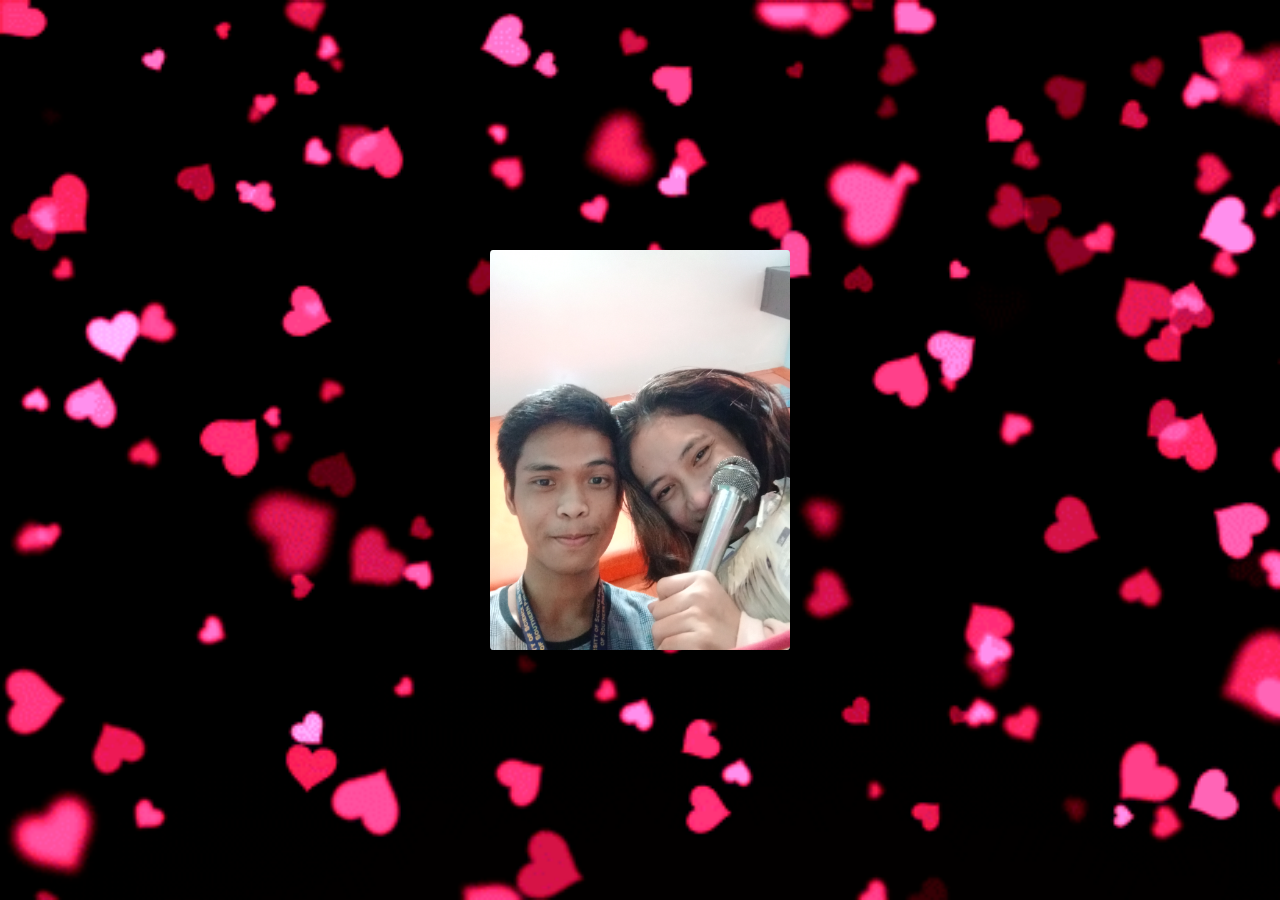
==== surprise.html @ 30edf98f "adding registration" ====
<!DOCTYPE html>
<html lang="en">
<head>
    <meta charset="UTF-8">
    <meta http-equiv="X-UA-Compatible" content="IE=edge">
    <meta name="viewport" content="width=device-width, initial-scale=1.0">
    <title>Registration</title>
    <link rel="stylesheet" href="surprise.css">
</head>
<body onload="slider()">
    <div class="main">
        <audio controls autoplay preload="auto" style="display: none;">
            <source src="senpai.mp3" type="audio/mpeg" >
          Your browser does not support the audio element.
        </audio>
            
        <div class="slider">
            <img src="ooof/1.jpg" width="300" 
            height="400" center id="img">
        </div>
    </div>
    
    <script>
        var slides = document.getElementById("img");

        var images = new Array(
            "ooof/1.jpg",
            "ooof/2.jpeg",
            "ooof/3.jpeg",
            "ooof/4.jpg",
            "ooof/5.jpeg",
            "ooof/6.jpg",
            "ooof/7.jpg",
            "ooof/8.jpg",
            "ooof/9.jpg",
            "ooof/10.jpg",
            "ooof/11.jpg",
            "ooof/12.jpg",
            "ooof/13.jpeg",
            "ooof/14.jpeg",
            "ooof/15.jpeg",
            "ooof/16.jpg",
            "ooof/17.jpg",
            "ooof/18.jpeg",
            "ooof/19.jpeg",
            "ooof/20.jpeg",
            "ooof/21.jpeg",
            "ooof/22.jpg",
            "ooof/23.jpeg",
            "ooof/24.jpeg",
            "ooof/25.jpeg",
            "ooof/26.jpeg",
            "ooof/27.jpeg",
            "ooof/28.jpeg",
            "ooof/29.jpg",
            "ooof/30.jpg",
            "ooof/31.jpeg",
            "ooof/32.jpeg",
            "ooof/33.jpeg",
            "ooof/34.jpeg",
            "ooof/35.jpeg",
            "ooof/36.jpg",
        );

        var len = images.length;
        var i = 0;

        function slider(){
            if(i > len-1){
                i = 0;
            }
            img.src = images[i];
            i++
            setTimeout('slider()', 3000)
        }
    </script>
</body>
</html>
---- surprise.css ----
* {
    margin: 0;
    padding: 0;
}

.main {
    height: 100vh;
    width: 100%;
    position: relative;
    overflow: hidden;
    background-image: url(ooof/hearts.gif);
    background-size: cover;
}

.slider {
    height: 100vh;
    width: 100%;
    position: relative;
    display: flex;
    justify-content: center;
    align-items: center;
}

img {
    border-radius: 1%;
    max-width: fit-content;
    min-width: fit-content;
}

#img {
    animation: zoom 3s linear infinite 
}

@keyframes zoom {
    0%{
        transform: scale(1.3);
    }
    15%{
        transform: scale(1);
    }
    85%{
        transform: scale(1);
    }
    100%{
        transform: scale(1.3);
    }
}
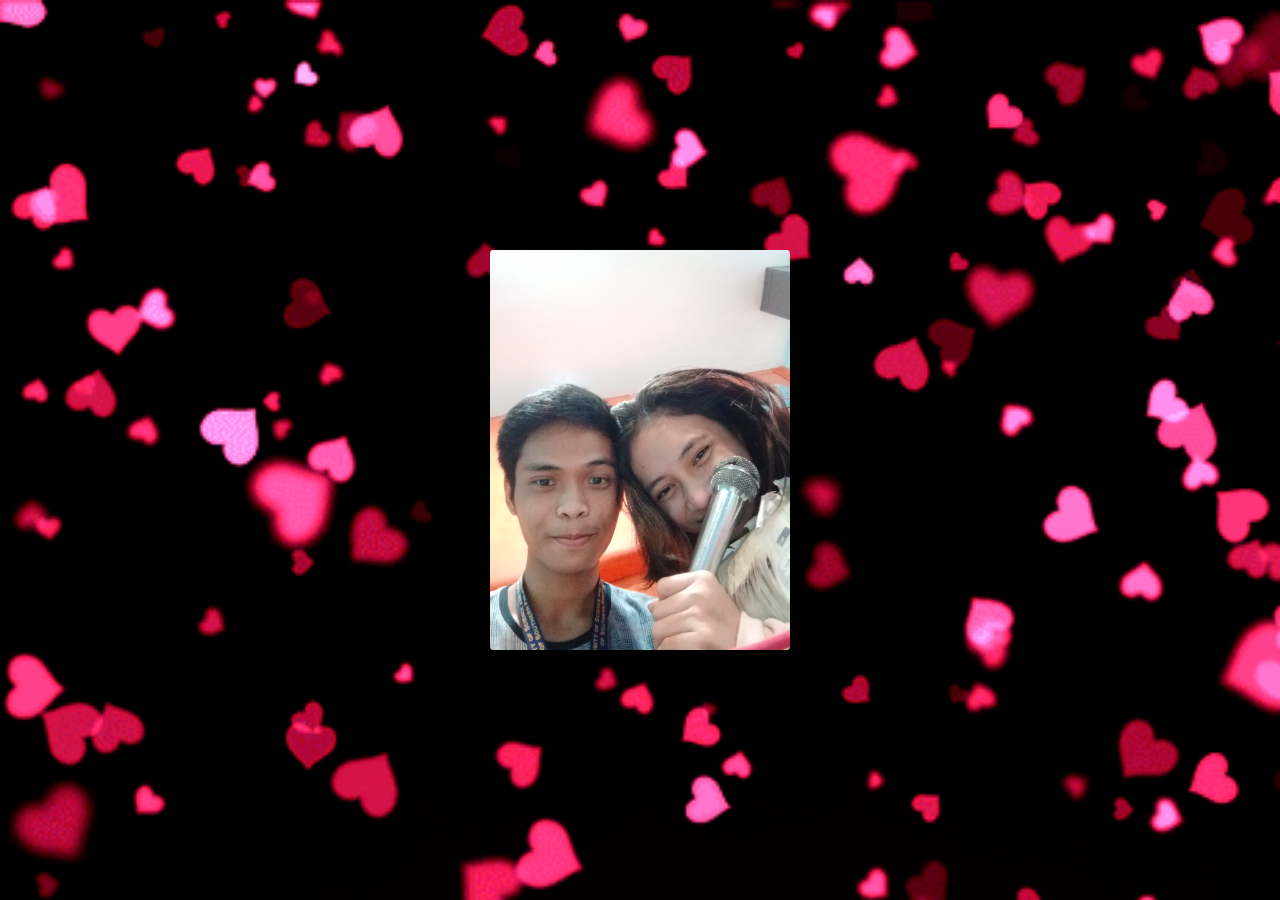
==== commit c648edac: "Adding Validation" ====
--- a/surprise.html
+++ b/surprise.html
@@ -9,8 +9,8 @@
 </head>
 <body onload="slider()">
     <div class="main">
-        <audio controls autoplay preload="auto" style="display: none;">
-            <source src="senpai.mp3" type="audio/mpeg" >
+        <audio controls loop autoplay preload="auto" style="display: none;">
+            <source src="Simpleng Tulad Mo.mp3" type="audio/mpeg" >
           Your browser does not support the audio element.
         </audio>
             
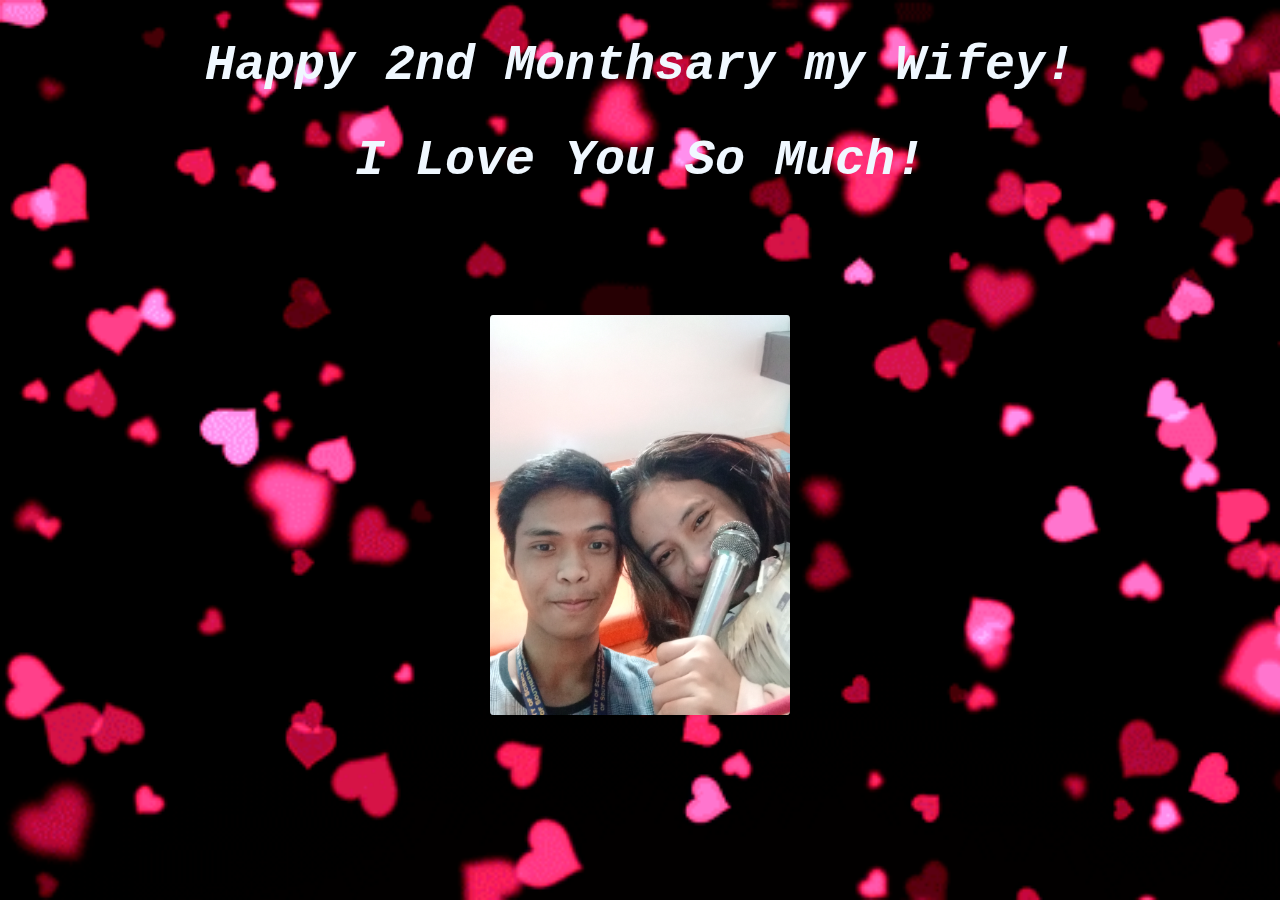
==== commit 57450cb9: "Final" ====
--- a/surprise.html
+++ b/surprise.html
@@ -9,15 +9,22 @@
 </head>
 <body onload="slider()">
     <div class="main">
-        <audio controls loop autoplay preload="auto" style="display: none;">
-            <source src="Simpleng Tulad Mo.mp3" type="audio/mpeg" >
-          Your browser does not support the audio element.
-        </audio>
+        <div class="headerBox">
+            <h1 class="greet">Happy 2nd Monthsary my Wifey!</h1>
+            <p class="greet">I Love You So Much! </p>
+        </div>
+
             
         <div class="slider">
             <img src="ooof/1.jpg" width="300" 
             height="400" center id="img">
         </div>
+        <audio controls loop autoplay preload="auto" style="display: none;">
+            <source src="Simpleng Tulad Mo.mp3" type="audio/mpeg" >
+          Your browser does not support the audio element.
+        </audio>
+
+
     </div>
     
     <script>
--- a/surprise.css
+++ b/surprise.css
@@ -12,6 +12,34 @@
     background-size: cover;
 }
 
+.headerBox{
+    display: flex;
+    justify-content: center;
+    align-items: center;
+    flex-direction: column;
+}
+
+.greet {
+    margin-top: 35px;
+    display: flex;
+    justify-content: center;
+    align-items: center;
+    width: 230%;
+    height: 60px;
+    animation: scrollText 10s infinite linear;
+    flex-direction: column;
+    font-size: 50px;
+    font-family: 'Courier New', Courier, monospace;
+    font-style: italic;
+    font-weight: bold;
+    color: aliceblue;
+}
+
+@keyframes scrollText {
+    from { transform: translateX(100%); }
+    to { transform: translateX(-100%); }
+  }
+
 .slider {
     height: 100vh;
     width: 100%;
@@ -19,9 +47,11 @@
     display: flex;
     justify-content: center;
     align-items: center;
+    margin-top: -70px;
 }
 
 img {
+    margin-top: -110px;
     border-radius: 1%;
     max-width: fit-content;
     min-width: fit-content;
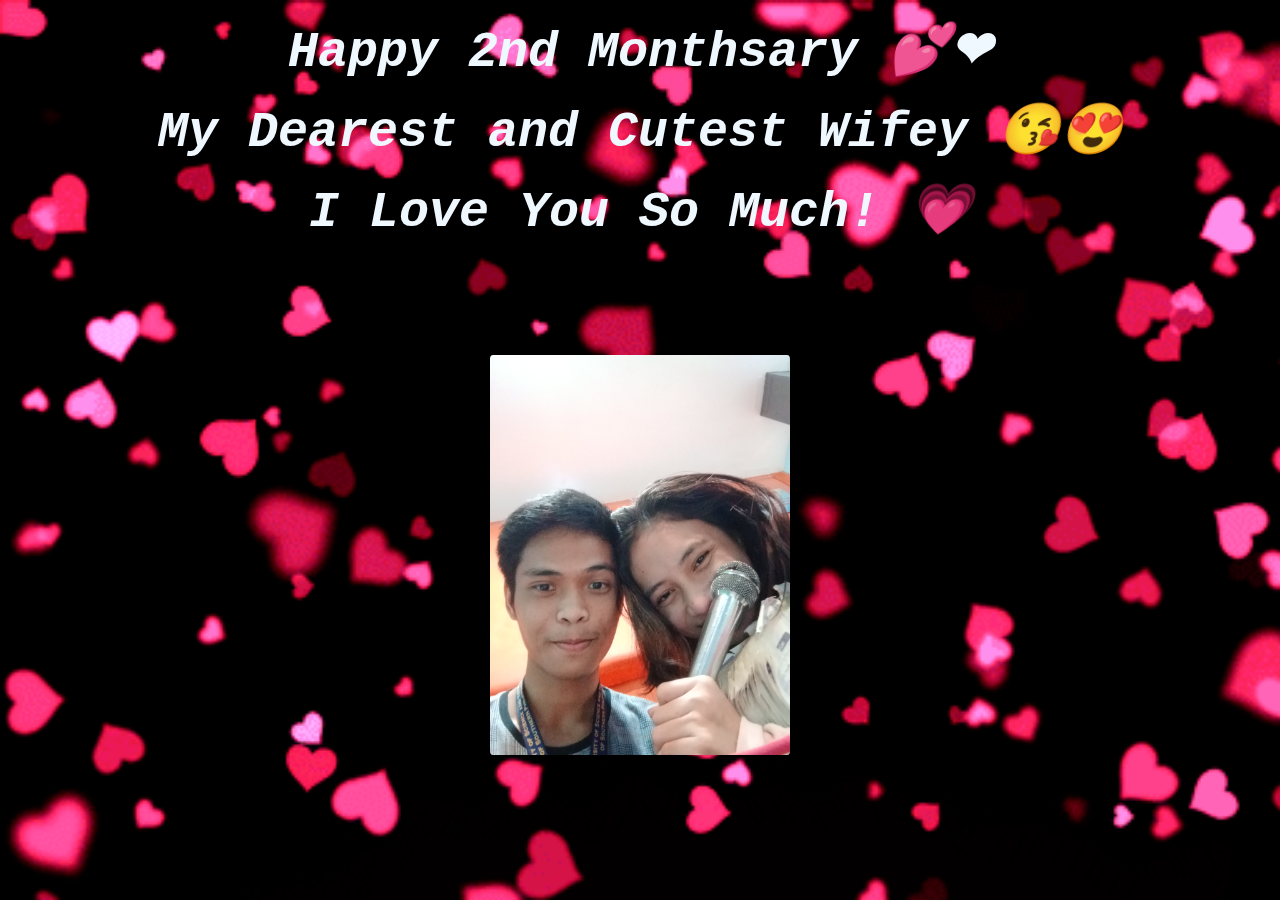
==== commit 649bc138: "Finalize" ====
--- a/surprise.html
+++ b/surprise.html
@@ -10,8 +10,9 @@
 <body onload="slider()">
     <div class="main">
         <div class="headerBox">
-            <h1 class="greet">Happy 2nd Monthsary my Wifey!</h1>
-            <p class="greet">I Love You So Much! </p>
+            <h1 class="greet">Happy 2nd Monthsary 💕❤</h1>
+            <p class="greet">My Dearest and Cutest Wifey 😘😍</p>           
+            <p class="greet">I Love You So Much! 💗</p>
         </div>
 
             
--- a/surprise.css
+++ b/surprise.css
@@ -20,11 +20,11 @@
 }
 
 .greet {
-    margin-top: 35px;
+    margin-top: 20px;
     display: flex;
     justify-content: center;
     align-items: center;
-    width: 230%;
+    width: 250%;
     height: 60px;
     animation: scrollText 10s infinite linear;
     flex-direction: column;
@@ -47,7 +47,7 @@
     display: flex;
     justify-content: center;
     align-items: center;
-    margin-top: -70px;
+    margin-top: -80px;
 }
 
 img {
